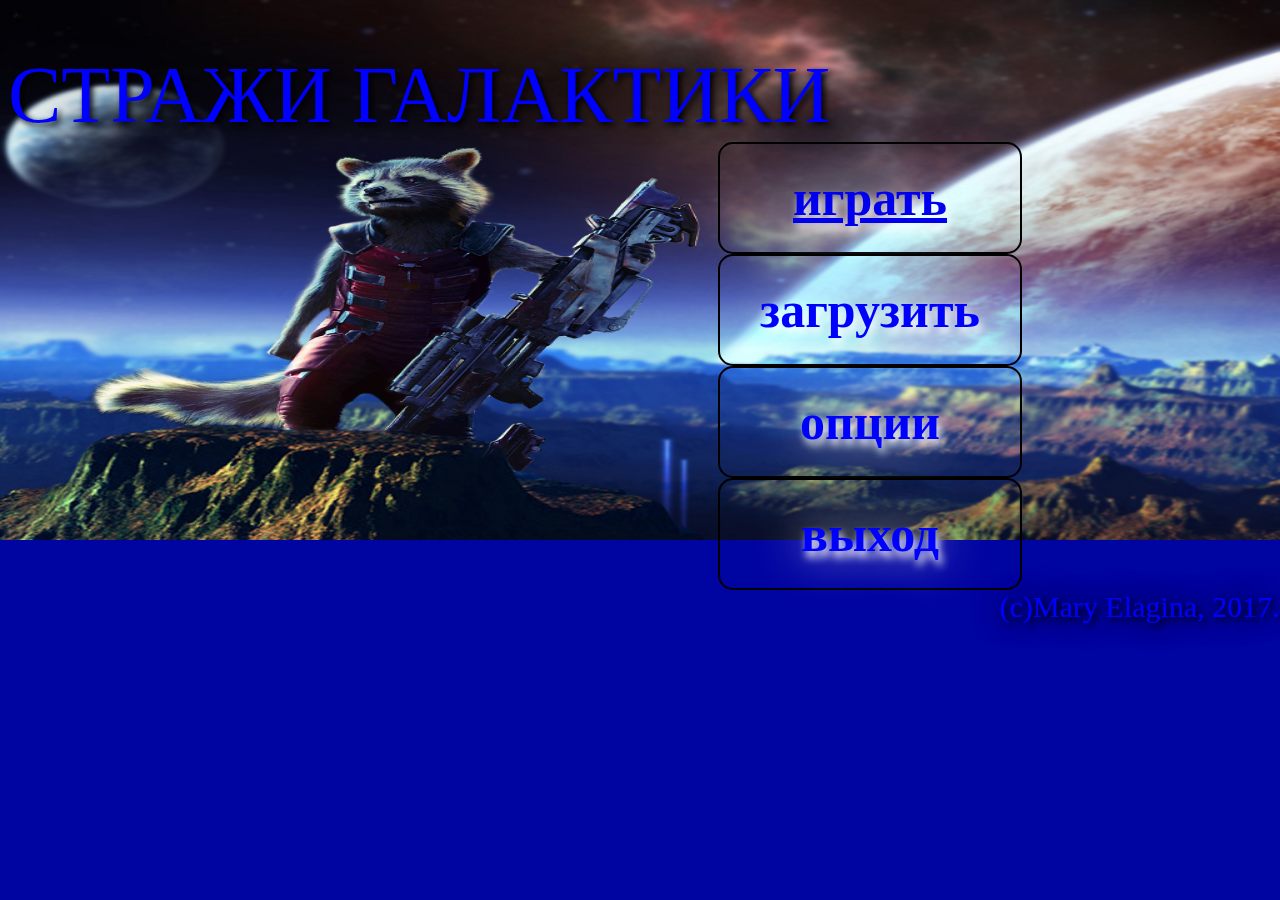
==== index.html @ 22a9b17e "Add files via upload" ====
<!DOCTYPE HTML>
<html>
    <head>
        <meta charset="utf-8">*/
        <title>Стражи галактики</title>
    <style type="text/css">
    body {
        		background: url(666.jpg) no-repeat; /* путь к фоновому изображению */
                background-color: #0004a1; /* цвет фона */
                background-size: 100% 100%;

       	}
        .knopki { 
   		    display: table;
   		    position: relative;
   		    margin-left: auto;
   		    top: 100px;
   		    right: 250px;
            width: 250px;
            border: 2px solid #000;
            padding: 25px;
            color: #00f;
            cursor: pointer;
            font-size: 50px;
            font-weight: 900;
            text-align: center;
            vertical-align: middle;
            border-radius: 15px; 
   			text-shadow:  3px 6px 9px white, 0 0 1em white;
   		}   
   		.knopki:hover { 
   		    display: table;
   		    position: relative;
   		    margin-left: auto;
   		    top: 100px;
   		    right: 250px;
            width: 250px;
            border: 2px solid #000;
            padding: 25px;
            /*color: rgba(166, 106, 199, .50);*/
            color: #00f;
            background: #9360eb;
            cursor: pointer;
            font-size: 50px;
            font-weight: 900;
            text-align: center;
            vertical-align: middle;
            border-radius: 15px; 
   			}
   			 
   	    .nazvanie { 
   		    position: fixed;
   		    top: 50px;
   		    text-align: ;
   		    font-size: 80px;
   		    color: #00f;
   		    text-shadow:  3px 3px 6px black, 0 0 1em black;
   		}
   		.podval {
   		    position: relative;
   		    left: 500px;
   		    bottom: -100px;
   		    font-size: 30px;
   		    color: #00f;
   		    text-align: center;
   		    text-shadow:  3px 3px 6px black, 0 0 1em black;
   		}
    @media screen and (max-width: 840px){
    	body{
    		    background: url(666.jpg) no-repeat; /* путь к фоновому изображению */
                background-color: #0004a1; /* цвет фона */
                background-size: 100% 100%;
                
                
    	}
      	.knopki{
       		display: table;
   		    position: relative;
   		    margin-left: auto;
   		    top: 130px;
   		    border: 2px solid #000;
            padding: 25px;
            color: #00f;
            cursor: pointer;
            font-size: 50px;
            font-weight: 900;
            text-align: center;
            vertical-align: middle;
            border-radius: 15px; 
   			text-shadow:  3px 6px 9px white, 0 0 1em white;
       	}
       	.knopki:hover { 
   		    display: table;
   		    position: relative;
   		    top: 130px;
   		    border: 2px solid #000;
            padding: 25px;
            /*color: rgba(166, 106, 199, .50);*/
            color: #00f;
            background: #9360eb;
            cursor: pointer;
            font-size: 50px;
            font-weight: 900;
            text-align: center;
            vertical-align: middle;
            border-radius: 15px; 
   			}
   		.nazvanie { 
   		    position: fixed;
   		    top: 5px;
   		    left: 20px;
   		    text-align: center;
   		    font-size: 80px;
   		    color: #00f;
   		    text-shadow:  3px 3px 6px black, 0 0 1em black;
   		    margin: auto;
   		}
   		.podval {
   		    position: relative;
   		    top: 100px;
   		    font-size: 30px;
   		    color: #00f;
   		    text-align: center;
   		    text-shadow:  3px 3px 6px black, 0 0 1em black;
   		}
    }
   </style>
    </head>
    
    <body>

    <!--<input type="text" onchange="alert(this.value)">
    <input type="button" value="Кнопка">-->


	<p>
	    <a href="играть.html"><div class="knopki">играть</div></a>
	    <div class="knopki">загрузить</div>
	    <div class="knopki">опции</div>
	    <div class="knopki">выход</div>
	    <div class="nazvanie">СТРАЖИ ГАЛАКТИКИ</div>
	    <div class="podval">(c)Mary Elagina, 2017.</div>
	</p>
	
</body>
</html>
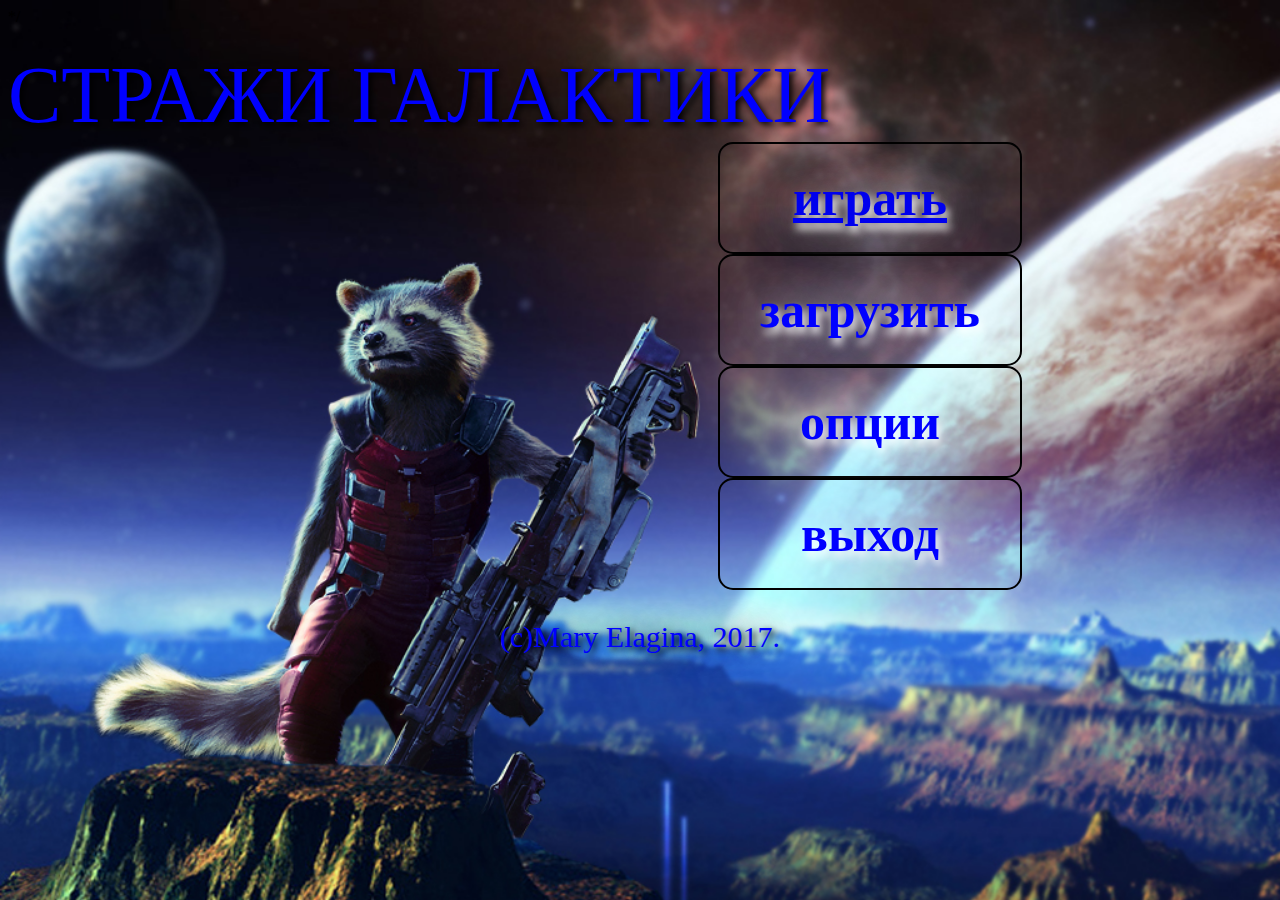
==== commit 0b0e2a2d: "Add files via upload" ====
--- a/index.html
+++ b/index.html
@@ -7,7 +7,7 @@
     body {
         		background: url(666.jpg) no-repeat; /* путь к фоновому изображению */
                 background-color: #0004a1; /* цвет фона */
-                background-size: 100% 100%;
+                background-size: cover;
 
        	}
         .knopki { 
@@ -57,19 +57,19 @@
    		    text-shadow:  3px 3px 6px black, 0 0 1em black;
    		}
    		.podval {
-   		    position: relative;
-   		    left: 500px;
-   		    bottom: -100px;
+   		    text-align: center;
+   		    margin-top: 130px;
+   		    
    		    font-size: 30px;
    		    color: #00f;
-   		    text-align: center;
+   		    
    		    text-shadow:  3px 3px 6px black, 0 0 1em black;
    		}
     @media screen and (max-width: 840px){
     	body{
     		    background: url(666.jpg) no-repeat; /* путь к фоновому изображению */
                 background-color: #0004a1; /* цвет фона */
-                background-size: 100% 100%;
+                background-size: cover;
                 
                 
     	}
@@ -116,8 +116,8 @@
    		    margin: auto;
    		}
    		.podval {
-   		    position: relative;
-   		    top: 100px;
+   		    text-align: center;
+   		    top: 130px;
    		    font-size: 30px;
    		    color: #00f;
    		    text-align: center;
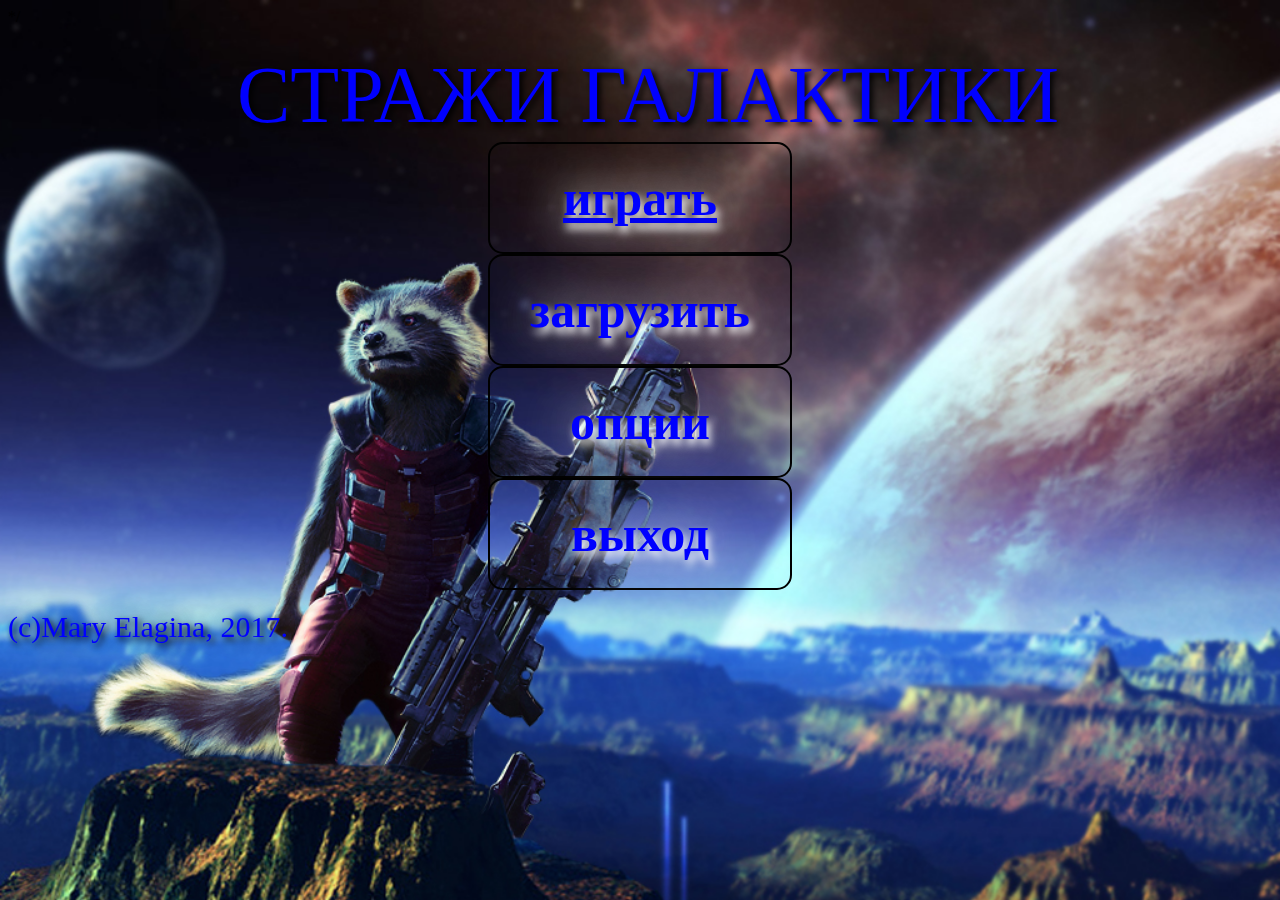
==== commit 5bfe4d0b: "Add files via upload" ====
--- a/index.html
+++ b/index.html
@@ -3,128 +3,7 @@
     <head>
         <meta charset="utf-8">*/
         <title>Стражи галактики</title>
-    <style type="text/css">
-    body {
-        		background: url(666.jpg) no-repeat; /* путь к фоновому изображению */
-                background-color: #0004a1; /* цвет фона */
-                background-size: cover;
-
-       	}
-        .knopki { 
-   		    display: table;
-   		    position: relative;
-   		    margin-left: auto;
-   		    top: 100px;
-   		    right: 250px;
-            width: 250px;
-            border: 2px solid #000;
-            padding: 25px;
-            color: #00f;
-            cursor: pointer;
-            font-size: 50px;
-            font-weight: 900;
-            text-align: center;
-            vertical-align: middle;
-            border-radius: 15px; 
-   			text-shadow:  3px 6px 9px white, 0 0 1em white;
-   		}   
-   		.knopki:hover { 
-   		    display: table;
-   		    position: relative;
-   		    margin-left: auto;
-   		    top: 100px;
-   		    right: 250px;
-            width: 250px;
-            border: 2px solid #000;
-            padding: 25px;
-            /*color: rgba(166, 106, 199, .50);*/
-            color: #00f;
-            background: #9360eb;
-            cursor: pointer;
-            font-size: 50px;
-            font-weight: 900;
-            text-align: center;
-            vertical-align: middle;
-            border-radius: 15px; 
-   			}
-   			 
-   	    .nazvanie { 
-   		    position: fixed;
-   		    top: 50px;
-   		    text-align: ;
-   		    font-size: 80px;
-   		    color: #00f;
-   		    text-shadow:  3px 3px 6px black, 0 0 1em black;
-   		}
-   		.podval {
-   		    text-align: center;
-   		    margin-top: 130px;
-   		    
-   		    font-size: 30px;
-   		    color: #00f;
-   		    
-   		    text-shadow:  3px 3px 6px black, 0 0 1em black;
-   		}
-    @media screen and (max-width: 840px){
-    	body{
-    		    background: url(666.jpg) no-repeat; /* путь к фоновому изображению */
-                background-color: #0004a1; /* цвет фона */
-                background-size: cover;
-                
-                
-    	}
-      	.knopki{
-       		display: table;
-   		    position: relative;
-   		    margin-left: auto;
-   		    top: 130px;
-   		    border: 2px solid #000;
-            padding: 25px;
-            color: #00f;
-            cursor: pointer;
-            font-size: 50px;
-            font-weight: 900;
-            text-align: center;
-            vertical-align: middle;
-            border-radius: 15px; 
-   			text-shadow:  3px 6px 9px white, 0 0 1em white;
-       	}
-       	.knopki:hover { 
-   		    display: table;
-   		    position: relative;
-   		    top: 130px;
-   		    border: 2px solid #000;
-            padding: 25px;
-            /*color: rgba(166, 106, 199, .50);*/
-            color: #00f;
-            background: #9360eb;
-            cursor: pointer;
-            font-size: 50px;
-            font-weight: 900;
-            text-align: center;
-            vertical-align: middle;
-            border-radius: 15px; 
-   			}
-   		.nazvanie { 
-   		    position: fixed;
-   		    top: 5px;
-   		    left: 20px;
-   		    text-align: center;
-   		    font-size: 80px;
-   		    color: #00f;
-   		    text-shadow:  3px 3px 6px black, 0 0 1em black;
-   		    margin: auto;
-   		}
-   		.podval {
-   		    text-align: center;
-   		    top: 130px;
-   		    font-size: 30px;
-   		    color: #00f;
-   		    text-align: center;
-   		    text-shadow:  3px 3px 6px black, 0 0 1em black;
-   		}
-    }
-   </style>
+        <link rel="stylesheet" type="text/css" href="1.css">
     </head>
     
     <body>
@@ -134,11 +13,11 @@
 
 
 	<p>
+		<div class="nazvanie">СТРАЖИ ГАЛАКТИКИ</div>
 	    <a href="играть.html"><div class="knopki">играть</div></a>
 	    <div class="knopki">загрузить</div>
 	    <div class="knopki">опции</div>
-	    <div class="knopki">выход</div>
-	    <div class="nazvanie">СТРАЖИ ГАЛАКТИКИ</div>
+	    <div class="knopki">выход</div>  
 	    <div class="podval">(c)Mary Elagina, 2017.</div>
 	</p>
 	
--- a/1.css
+++ b/1.css
@@ -0,0 +1,130 @@
+body {
+        background: url(666.jpg) no-repeat; /* путь к фоновому изображению */
+        background-color: #0004a1; /* цвет фона */
+        background-size: cover;
+      }
+      .knopki { 
+   		    display: flex; 
+          margin: 0 auto; 
+          position: relative;	
+          top: 100px;	       		    
+          width: 250px;
+          border: 2px solid #000;
+          padding: 25px;
+          color: #00f;
+          cursor: pointer;
+          font-size: 50px;
+          font-weight: 900;
+          text-align: center;
+          vertical-align: middle;
+          border-radius: 15px; 
+   			  text-shadow:  3px 6px 9px white, 0 0 1em white;
+          justify-content: center;
+   		}   
+   		.knopki:hover { 
+   		    display: flex; 
+          margin: 0 auto; 
+          position: relative; 
+          top: 100px;  		    		    
+          width: 250px;
+          border: 2px solid #000;
+          padding: 25px;
+            /*color: rgba(166, 106, 199, .50);*/
+          color: #00f;
+          background: #9360eb;
+          cursor: pointer;
+          font-size: 50px;
+          font-weight: 900;
+          text-align: center;
+          vertical-align: middle;
+          border-radius: 15px; 
+   			}
+   			 
+   	  .nazvanie { 
+          display: flex;
+          flex-wrap: wrap;
+          flex:auto;
+          justify-content: center;
+          width: 100%;
+   		    position: fixed;
+   		    top: 50px;   		    
+   		    font-size: 80px;
+   		    color: #00f;
+   		    text-shadow:  3px 3px 6px black, 0 0 1em black;
+   		}
+   		.podval {
+          display: flex;
+          flex-wrap: wrap;
+          flex:auto;
+          position: relative;
+          top: 120px;          
+   		    width: 100%;   		    
+   		    font-size: 30px;
+   		    color: #00f;
+   		    text-shadow:  3px 3px 6px black, 0 0 1em black;
+   		}
+    @media screen and (max-width: 845px){
+    	body{
+    		    background: url(666.jpg) no-repeat; /* путь к фоновому изображению */
+            background-color: #0004a1; /* цвет фона */
+            background-size: cover;
+            min-height: 630px; 
+                
+    	}
+      	.knopki{
+       		display: flex; 
+          margin: 0 auto; 
+          position: relative; 
+          top: 150px; 
+   		    border: 2px solid #000;
+          padding: 25px;
+          color: #00f;
+          cursor: pointer;
+          font-size: 50px;
+          font-weight: 900;
+          text-align: center;
+          vertical-align: middle;
+          border-radius: 15px; 
+   			  text-shadow:  3px 6px 9px white, 0 0 1em white;
+          justify-content: center;
+       	}
+       	.knopki:hover { 
+   		    display: flex; 
+          margin: 0 auto;
+          position: relative; 
+          top: 150px;  
+   		    border: 2px solid #000;
+          padding: 25px;
+            /*color: rgba(166, 106, 199, .50);*/
+          color: #00f;
+          background: #9360eb;
+          cursor: pointer;
+          font-size: 50px;
+          font-weight: 900;
+          text-align: center;
+          vertical-align: middle;
+          border-radius: 15px; 
+   			}
+   		.nazvanie { 
+          display: flex;
+          flex-wrap: wrap;
+          flex:auto;
+          justify-content: center;
+          width: 100%;
+   		    position: fixed;
+   		    top: 5px;   		   
+   		    text-align: center;
+   		    font-size: 80px;
+   		    color: #00f;
+   		    text-shadow:  3px 3px 6px black, 0 0 1em black;
+   		    margin: auto;
+   		}
+   		.podval {
+   		    text-align: center;
+   		    top: 130px;
+   		    font-size: 30px;
+   		    color: #00f;
+   		    text-align: center;
+   		    text-shadow:  3px 3px 6px black, 0 0 1em black;
+   		}
+    }